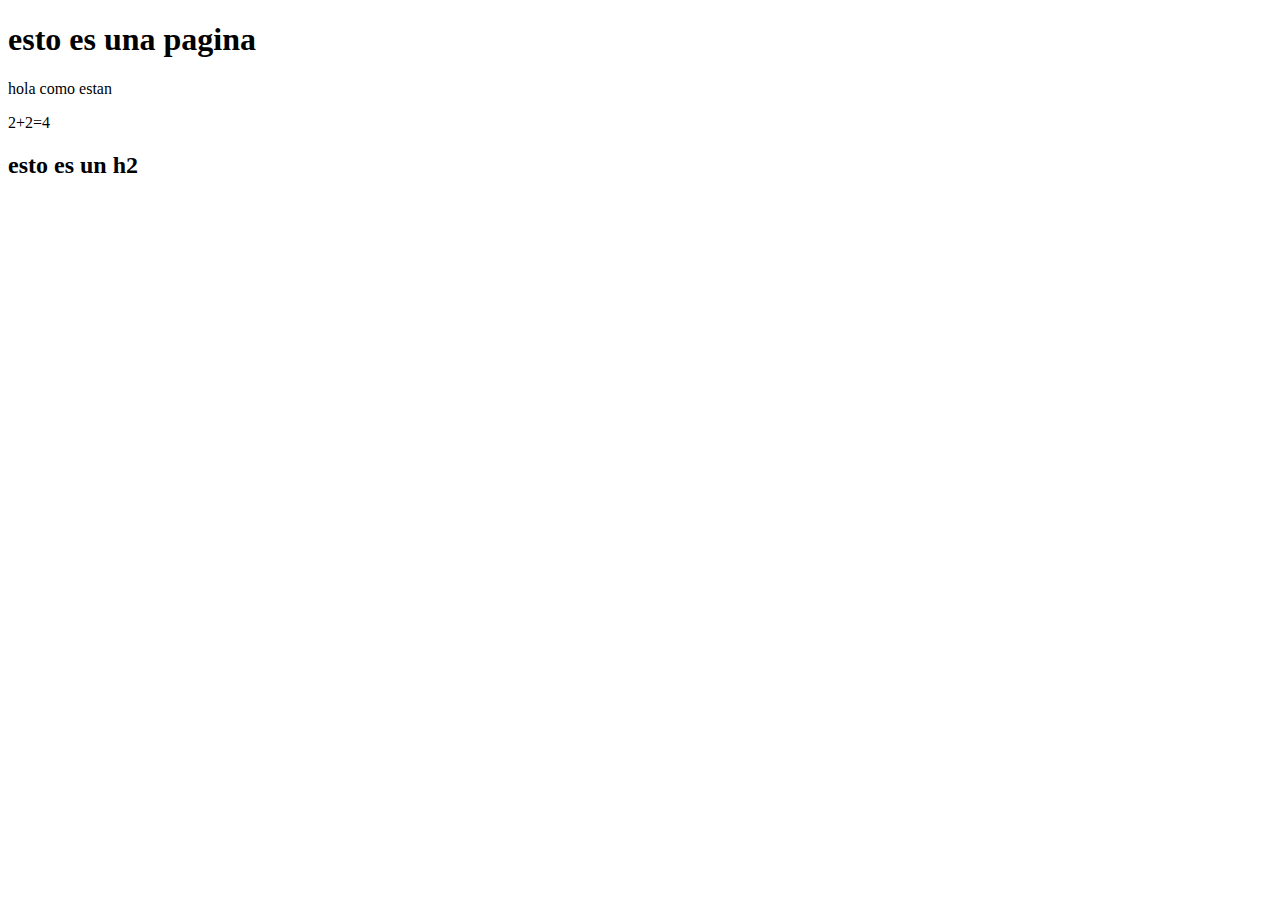
==== lucas.html @ 031b8ac0 "creación pagina lucas" ====
<!DOCTYPE html>
<html lang="es">
<head>
    <meta charset="UTF-8">
    <meta http-equiv="X-UA-Compatible" content="IE=edge">
    <meta name="viewport" content="width=device-width, initial-scale=1.0">
    <title>Document</title>
</head>
<body>
    <div>
        <h1>esto es una pagina</h1>
        <p>hola como estan</p>
        <p>2+2=4</p>
        <h2>esto es un h2</h2>
    </div>
</body>
</html>
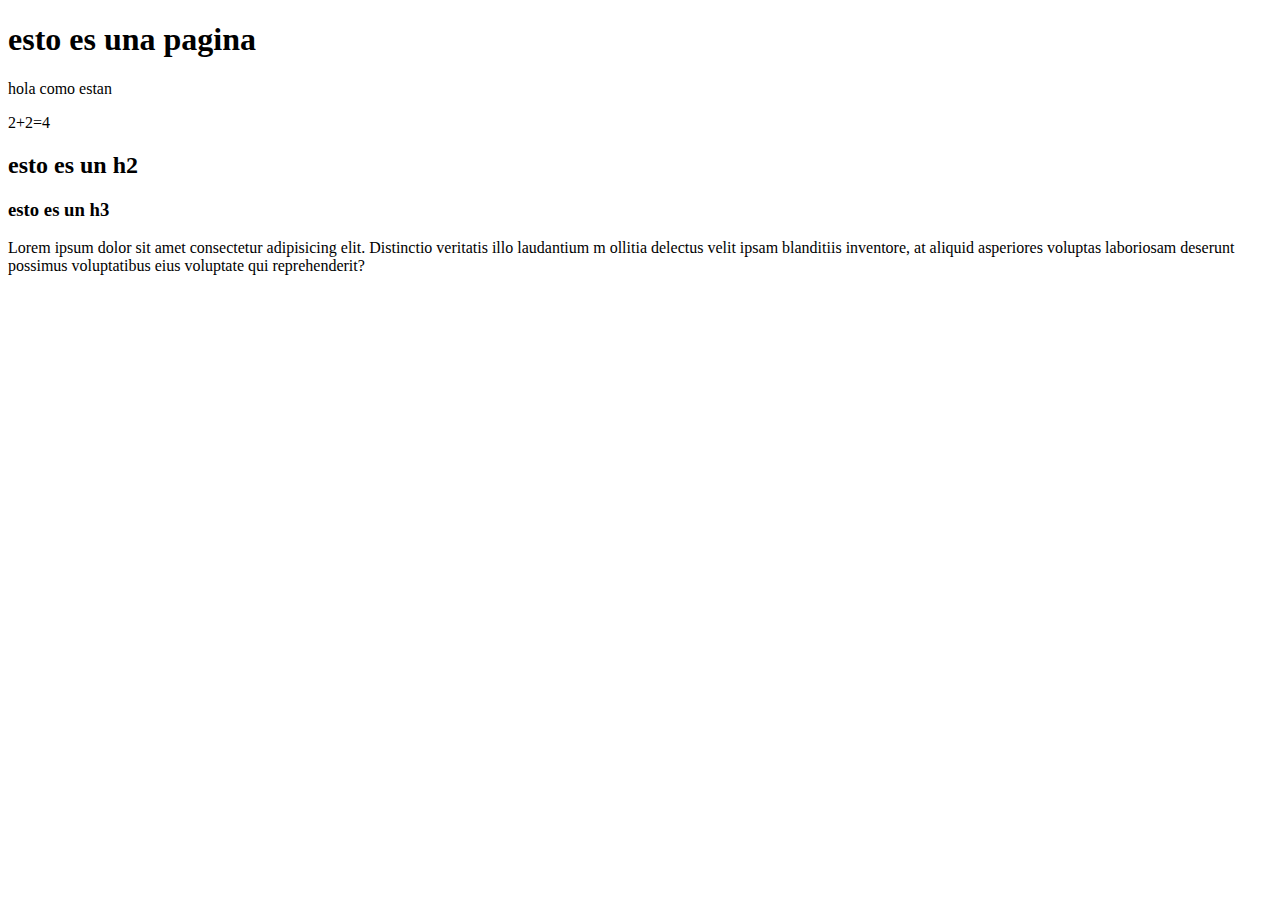
==== commit 281f18b2: "agregue h3 y p" ====
--- a/lucas.html
+++ b/lucas.html
@@ -12,6 +12,10 @@
         <p>hola como estan</p>
         <p>2+2=4</p>
         <h2>esto es un h2</h2>
+        <h3>esto es un h3</h3>
+        <p>Lorem ipsum dolor sit amet consectetur adipisicing elit. Distinctio veritatis illo laudantium m
+            ollitia delectus velit ipsam blanditiis inventore,
+            at aliquid asperiores voluptas laboriosam deserunt possimus voluptatibus eius voluptate qui reprehenderit?</p>
     </div>
 </body>
 </html>